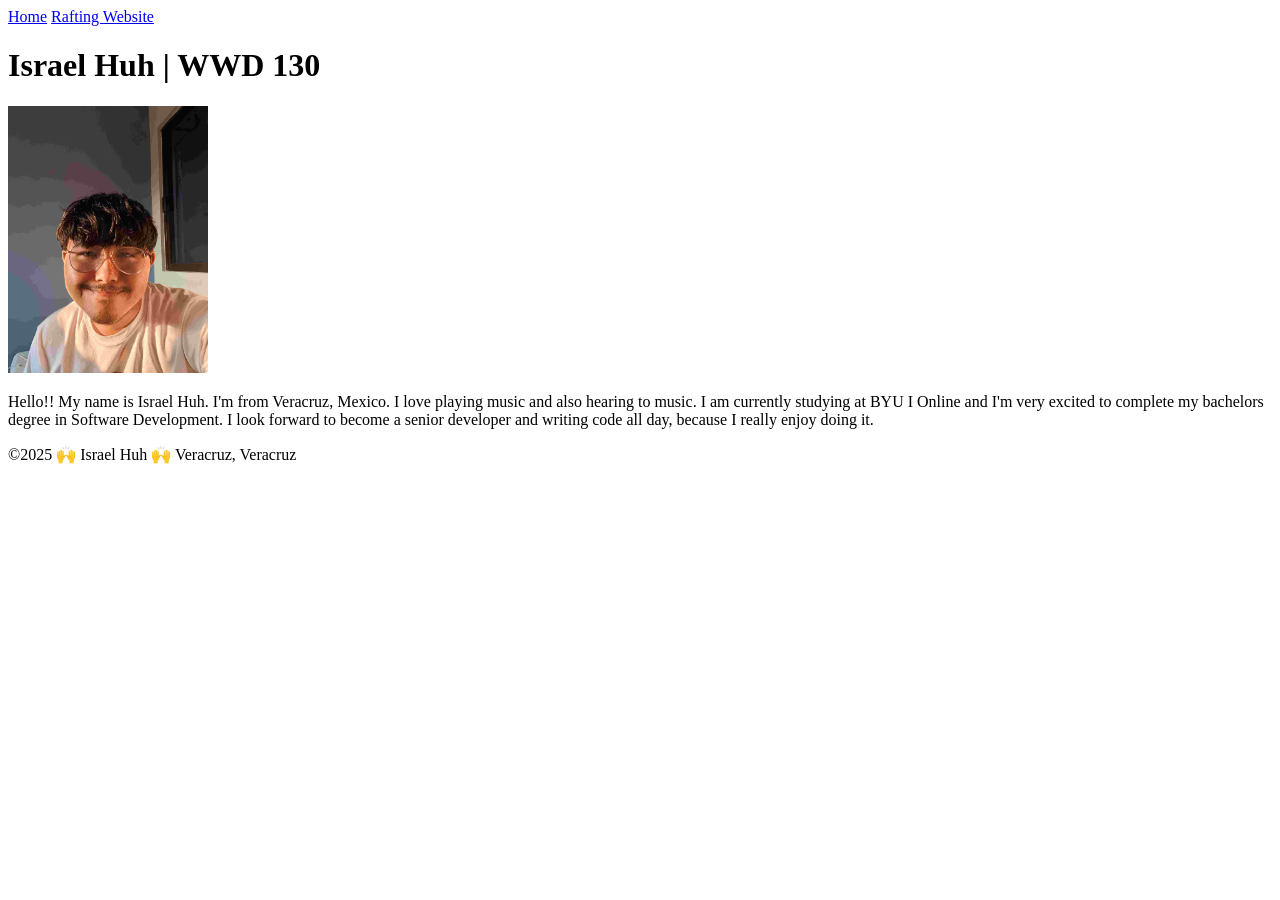
==== index.html @ 48068bc3 "test#1" ====
<!DOCTYPE html>
<html lang="en">
    <head>
        <meta charset="UTF-8">
        <meta name="viewport" content="width=device-width, initial-scale=1.0">
        <title>Israel Huh | WWD 130</title>
    </head>
    <body>
        <header>
            <nav>
                <a href="#">Home</a>
                <a href="wwr/">Rafting Website</a>
            </nav>
        </header>
        <main>
            <h1>Israel Huh | WWD 130</h1>
            <img src="images/profile.jpg" alt="Hello, my name is Israel Huh" width="200">
            <p> Hello!! My name is Israel Huh. I'm from Veracruz, Mexico. I love playing music and also hearing to music. 
                I am currently studying at BYU I Online and I'm very excited to complete my bachelors degree in Software Development.
                I look forward to become a senior developer and writing code all day, because I really enjoy doing it.</p>
        </main>
        <footer>
            <p>&COPY;2025 🙌 Israel Huh 🙌 Veracruz, Veracruz</p>
        </footer>
    </body>
</html>
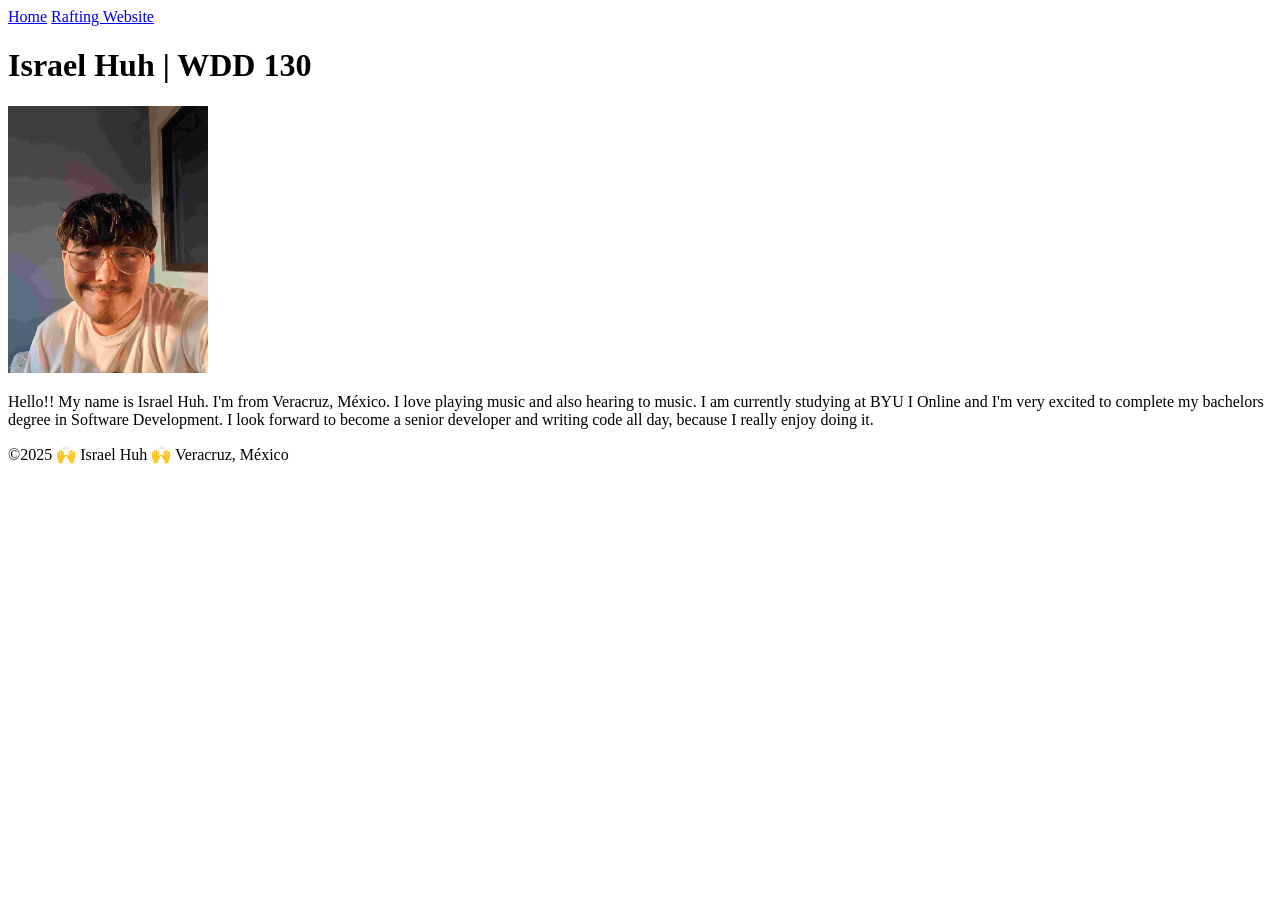
==== commit 90960d62: "test#2" ====
--- a/index.html
+++ b/index.html
@@ -1,26 +1,32 @@
 <!DOCTYPE html>
 <html lang="en">
-    <head>
-        <meta charset="UTF-8">
-        <meta name="viewport" content="width=device-width, initial-scale=1.0">
-        <title>Israel Huh | WWD 130</title>
-    </head>
-    <body>
-        <header>
-            <nav>
-                <a href="#">Home</a>
-                <a href="wwr/">Rafting Website</a>
-            </nav>
-        </header>
-        <main>
-            <h1>Israel Huh | WWD 130</h1>
-            <img src="images/profile.jpg" alt="Hello, my name is Israel Huh" width="200">
-            <p> Hello!! My name is Israel Huh. I'm from Veracruz, Mexico. I love playing music and also hearing to music. 
-                I am currently studying at BYU I Online and I'm very excited to complete my bachelors degree in Software Development.
-                I look forward to become a senior developer and writing code all day, because I really enjoy doing it.</p>
-        </main>
-        <footer>
-            <p>&COPY;2025 🙌 Israel Huh 🙌 Veracruz, Veracruz</p>
-        </footer>
-    </body>
+
+<head>
+    <meta charset="UTF-8">
+    <meta name="viewport" content="width=device-width, initial-scale=1.0">
+    <title>Israel Huh | WDD 130</title>
+</head>
+
+<body>
+    <header>
+        <nav>
+            <a href="#">Home</a>
+            <a href="wwr/">Rafting Website</a>
+        </nav>
+    </header>
+    <main>
+        <h1>Israel Huh | WDD 130</h1>
+        <img src="images/profile.jpg" alt="Hello, my name is Israel Huh" width="200">
+        <p> Hello!! My name is Israel Huh. I'm from Veracruz, México. I love playing music and also
+            hearing to music.
+            I am currently studying at BYU I Online and I'm very excited to complete my bachelors
+            degree in Software Development.
+            I look forward to become a senior developer and writing code all day, because I really
+            enjoy doing it.</p>
+    </main>
+    <footer>
+        <p>&COPY;2025 🙌 Israel Huh 🙌 Veracruz, México</p>
+    </footer>
+</body>
+
 </html>
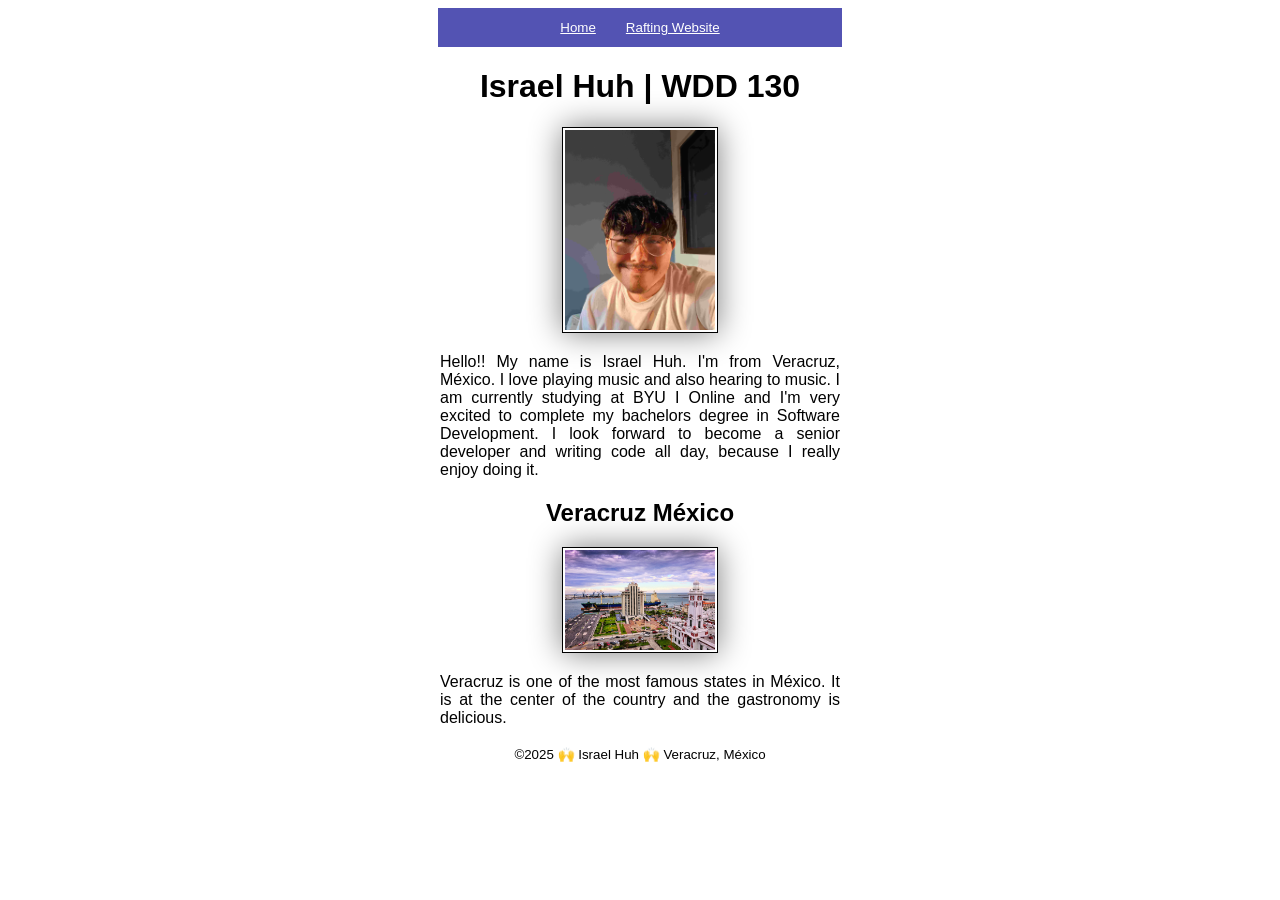
==== commit 08578d89: "cssEnchanment#1" ====
--- a/index.html
+++ b/index.html
@@ -5,13 +5,17 @@
     <meta charset="UTF-8">
     <meta name="viewport" content="width=device-width, initial-scale=1.0">
     <title>Israel Huh | WDD 130</title>
+    <meta name="description"
+      content="Israel Huh's page, this is a page created with the purpose of learning Web Fundamentals in WDD130">
+    <meta name="author" content="Israel Huh">
+    <link rel="stylesheet" href="styles/styles.css">
 </head>
 
 <body>
     <header>
         <nav>
-            <a href="#">Home</a>
-            <a href="wwr/">Rafting Website</a>
+            <a href="">Home</a>
+            <a href="">Rafting Website</a>
         </nav>
     </header>
     <main>
@@ -24,6 +28,12 @@
             I look forward to become a senior developer and writing code all day, because I really
             enjoy doing it.</p>
     </main>
+    <aside>
+        <h2>Veracruz México</h2>
+        <img src="images/veracruzcity.jpg" alt="Veracruz's port">
+        <p>Veracruz is one of the most famous states in México. It is at the center of the country
+            and the gastronomy is delicious.</p>
+    </aside>
     <footer>
         <p>&COPY;2025 🙌 Israel Huh 🙌 Veracruz, México</p>
     </footer>
--- a/styles/styles.css
+++ b/styles/styles.css
@@ -0,0 +1,52 @@
+body {
+    font-family: 'Trebuchet MS', 'Lucida Sans Unicode', 'Lucida Grande', 'Lucida Sans', Arial, sans-serif;
+}
+
+nav {
+    background-color: rgb(83, 83, 179);
+    padding: 2px;
+    width: 400px;
+    margin: 0 auto;
+    font-size: smaller;
+    display: flex;
+    gap: 10px;
+    justify-content: center;
+}
+
+nav a {
+    color: white;
+    display: block;
+    padding: 10px;
+}
+
+h1 {
+    color: rgb(0, 0, 0);
+    text-align: center;
+}
+
+h2 {
+    text-align: center;
+}
+
+img {
+    width: 150px;
+    display: block;
+    height: auto;
+    border: 1px solid black;
+    padding: 2px;
+    box-shadow: 0 0 30px gray;
+    margin: 0 auto;
+}
+
+p {
+    width: 400px;
+    margin: 20px auto;
+    text-align: justify;
+}
+
+footer p {
+    width: 400px;
+    margin: 0 auto;
+    text-align: center;
+    font-size: smaller
+}
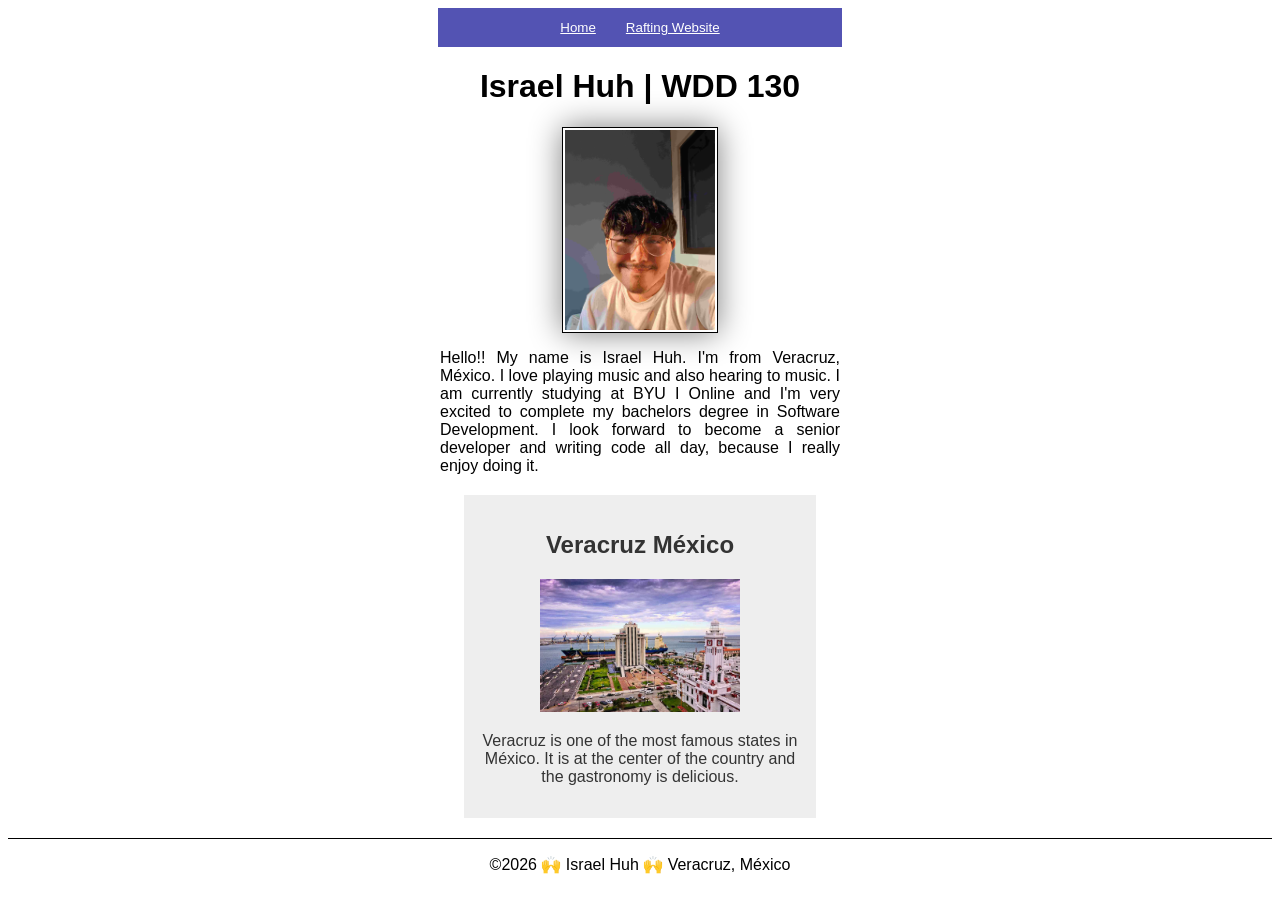
==== commit 5a953bf9: "cssEnhancement#1" ====
--- a/index.html
+++ b/index.html
@@ -14,8 +14,8 @@
 <body>
     <header>
         <nav>
-            <a href="">Home</a>
-            <a href="">Rafting Website</a>
+            <a href="#">Home</a>
+            <a href="www/">Rafting Website</a>
         </nav>
     </header>
     <main>
@@ -35,7 +35,7 @@
             and the gastronomy is delicious.</p>
     </aside>
     <footer>
-        <p>&COPY;2025 🙌 Israel Huh 🙌 Veracruz, México</p>
+        <p>&COPY;2026 🙌 Israel Huh 🙌 Veracruz, México</p>
     </footer>
 </body>
 
--- a/styles/styles.css
+++ b/styles/styles.css
@@ -19,16 +19,23 @@
     padding: 10px;
 }
 
-h1 {
+main {
+    max-width: 840px;
+    text-align: justify;
+    width: 400px;
+    margin: 0 auto;
+}
+
+main h1 {
     color: rgb(0, 0, 0);
     text-align: center;
 }
 
-h2 {
+main h2 {
     text-align: center;
 }
 
-img {
+main img {
     width: 150px;
     display: block;
     height: auto;
@@ -39,14 +46,26 @@
 }
 
 p {
-    width: 400px;
-    margin: 20px auto;
-    text-align: justify;
+    padding: 0;
 }
 
-footer p {
-    width: 400px;
-    margin: 0 auto;
+aside {
+    width: 20rem;
+    margin: 20px auto;
+    border: 1px solid rgb(0, 0, 0 / 0.2);
+    padding: 1rem;
+    background-color: #eee;
+    color: #333;
     text-align: center;
-    font-size: smaller
+}
+
+aside img {
+    width: 200px;
+    height: auto;
+}
+
+footer {
+    margin-top: 15px;
+    border-top: 1px solid #000;
+    text-align: center;
 }
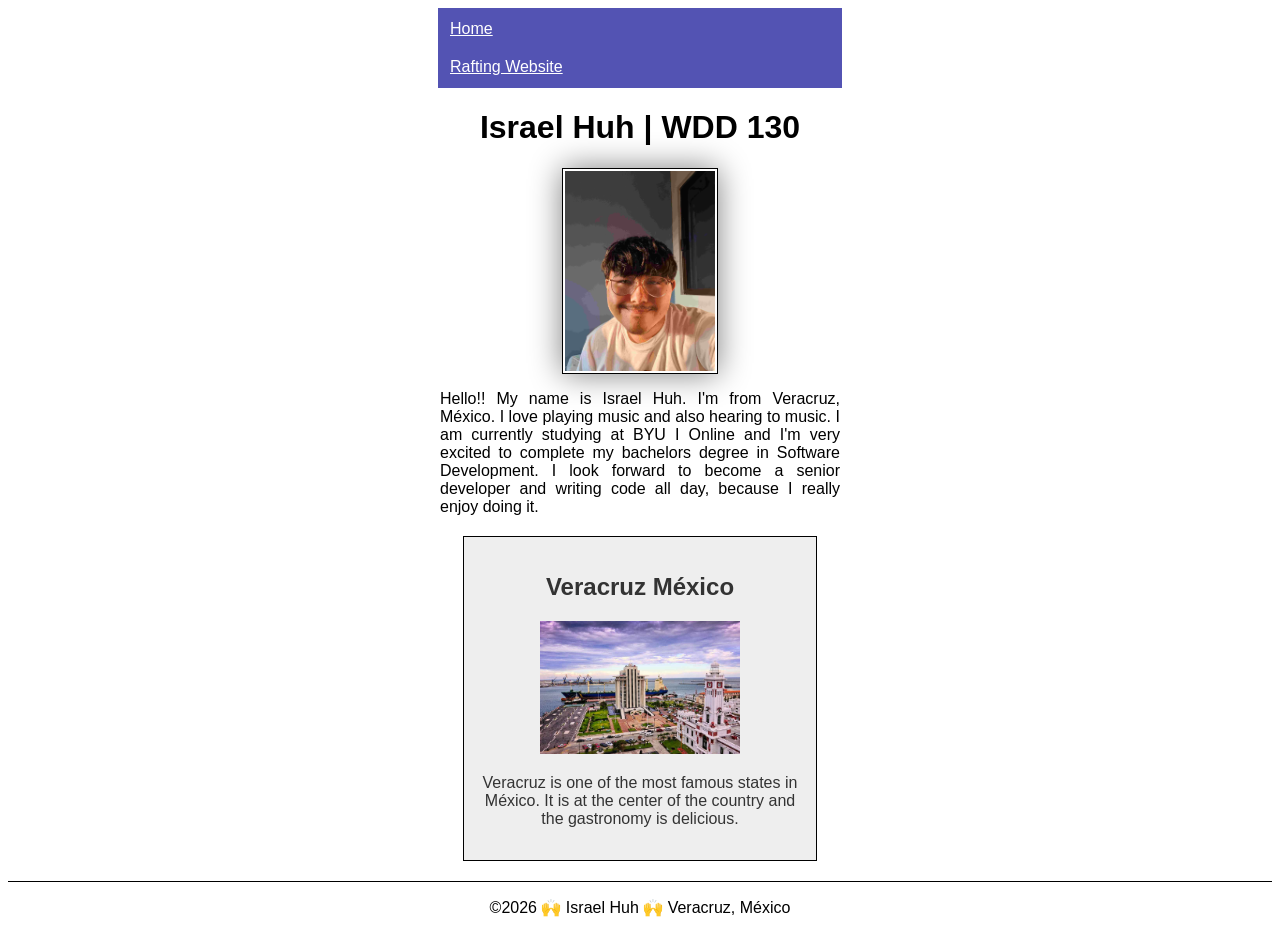
==== commit 82ff94ce: "cssEnhancement#3" ====
--- a/index.html
+++ b/index.html
@@ -15,7 +15,7 @@
     <header>
         <nav>
             <a href="#">Home</a>
-            <a href="www/">Rafting Website</a>
+            <a href="wwr/">Rafting Website</a>
         </nav>
     </header>
     <main>
--- a/styles/styles.css
+++ b/styles/styles.css
@@ -7,10 +7,6 @@
     padding: 2px;
     width: 400px;
     margin: 0 auto;
-    font-size: smaller;
-    display: flex;
-    gap: 10px;
-    justify-content: center;
 }
 
 nav a {
@@ -52,7 +48,7 @@
 aside {
     width: 20rem;
     margin: 20px auto;
-    border: 1px solid rgb(0, 0, 0 / 0.2);
+    border: 1px solid rgb(0, 0, 0);
     padding: 1rem;
     background-color: #eee;
     color: #333;
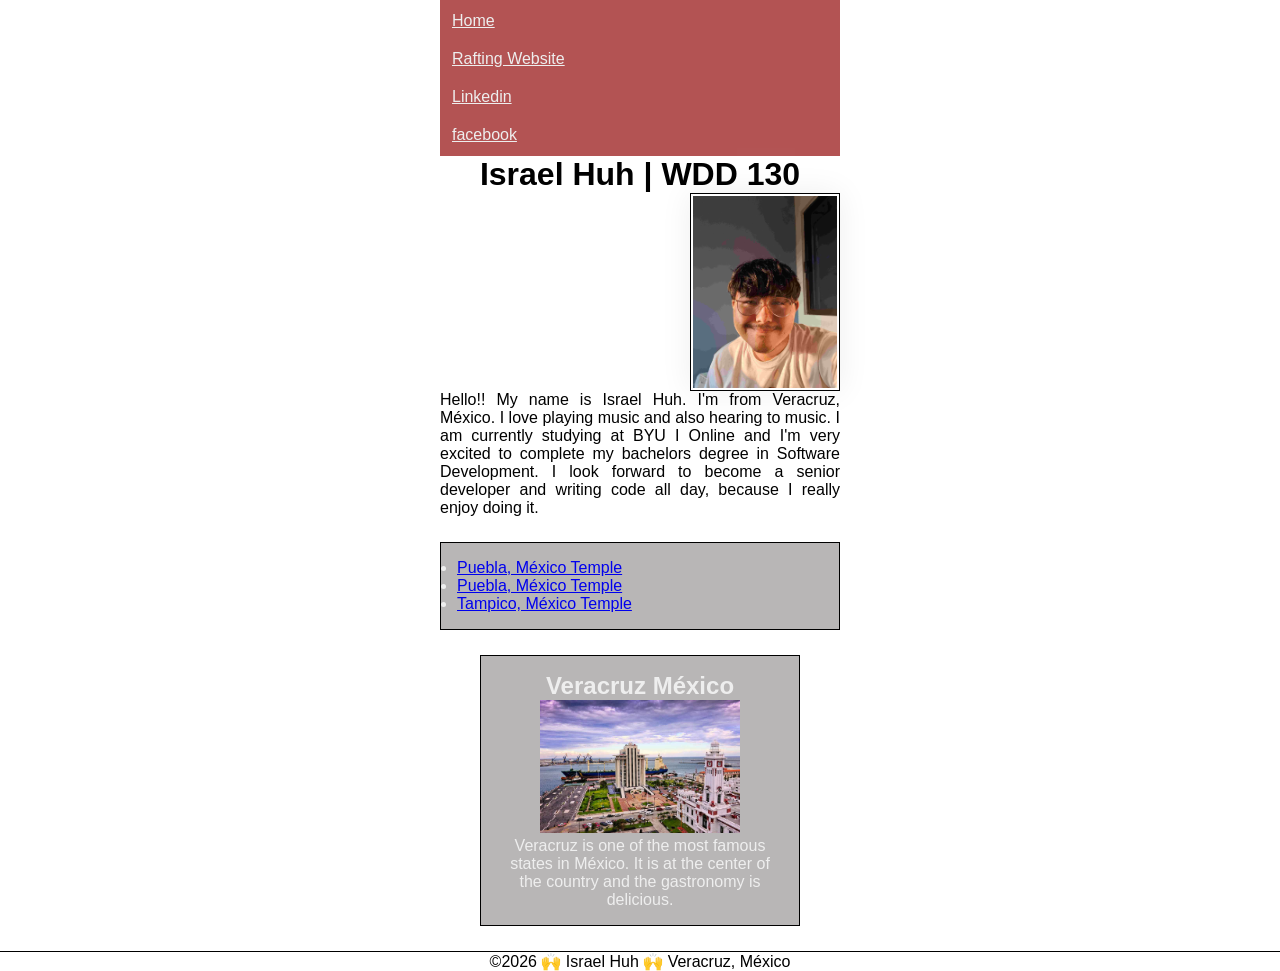
==== commit c8fd4562: "w03codealong" ====
--- a/index.html
+++ b/index.html
@@ -16,6 +16,8 @@
         <nav>
             <a href="#">Home</a>
             <a href="wwr/">Rafting Website</a>
+            <a href="https://linkedin.com">Linkedin</a>
+            <a href="https://facebook.com">facebook</a>
         </nav>
     </header>
     <main>
@@ -26,9 +28,15 @@
             I am currently studying at BYU I Online and I'm very excited to complete my bachelors
             degree in Software Development.
             I look forward to become a senior developer and writing code all day, because I really
-            enjoy doing it.</p>
+            enjoy doing it.
+        </p>
+        <ul class="box">
+            <li><a href="https://www.churchofjesuschrist.org/temples/details/puebla-mexico-temple?lang=spa">Puebla, México Temple</a></li>
+            <li><a href="https://www.churchofjesuschrist.org/temples/details/mcallen-texas-temple?lang=spa">Puebla, México Temple</a></li>
+            <li><a href="https://www.churchofjesuschrist.org/temples/details/tampico-mexico-temple?lang=spa">Tampico, México Temple</a></li>
+        </ul>
     </main>
-    <aside>
+    <aside class="box">
         <h2>Veracruz México</h2>
         <img src="images/veracruzcity.jpg" alt="Veracruz's port">
         <p>Veracruz is one of the most famous states in México. It is at the center of the country
--- a/styles/styles.css
+++ b/styles/styles.css
@@ -1,16 +1,29 @@
+:root {
+    --light-color: #eee;
+    --dark-color: black;
+    --middle-color: rgb(184, 182, 182);
+    --colorful: rgb(179, 83, 83);
+}
+
+* {
+    margin: 0;
+    padding: 0;
+    box-sizing: border-box;
+}
+
 body {
     font-family: 'Trebuchet MS', 'Lucida Sans Unicode', 'Lucida Grande', 'Lucida Sans', Arial, sans-serif;
 }
 
 nav {
-    background-color: rgb(83, 83, 179);
+    background-color: var(--colorful);
     padding: 2px;
     width: 400px;
     margin: 0 auto;
 }
 
 nav a {
-    color: white;
+    color: var(--light-color);
     display: block;
     padding: 10px;
 }
@@ -23,7 +36,7 @@
 }
 
 main h1 {
-    color: rgb(0, 0, 0);
+    color: var(--dark-color);
     text-align: center;
 }
 
@@ -32,28 +45,26 @@
 }
 
 main img {
+    float: right;
     width: 150px;
     display: block;
     height: auto;
-    border: 1px solid black;
+    border: 1px solid var(--dark-color);
     padding: 2px;
-    box-shadow: 0 0 30px gray;
+    box-shadow: 0 0 30px var(--light-color);
     margin: 0 auto;
 }
 
 p {
     padding: 0;
+    clear: both;
 }
 
 aside {
     width: 20rem;
-    margin: 20px auto;
-    border: 1px solid rgb(0, 0, 0);
-    padding: 1rem;
-    background-color: #eee;
-    color: #333;
     text-align: center;
 }
+
 
 aside img {
     width: 200px;
@@ -62,6 +73,17 @@
 
 footer {
     margin-top: 15px;
-    border-top: 1px solid #000;
+    border-top: 1px solid var(--dark-color);
     text-align: center;
+}
+
+/* Class Selectors */
+
+.box {
+    margin: 25px auto;
+    border: 1px solid var(--dark-color);
+    padding: 1rem;
+    background-color:var(--middle-color);
+    color: var(--light-color);
+
 }
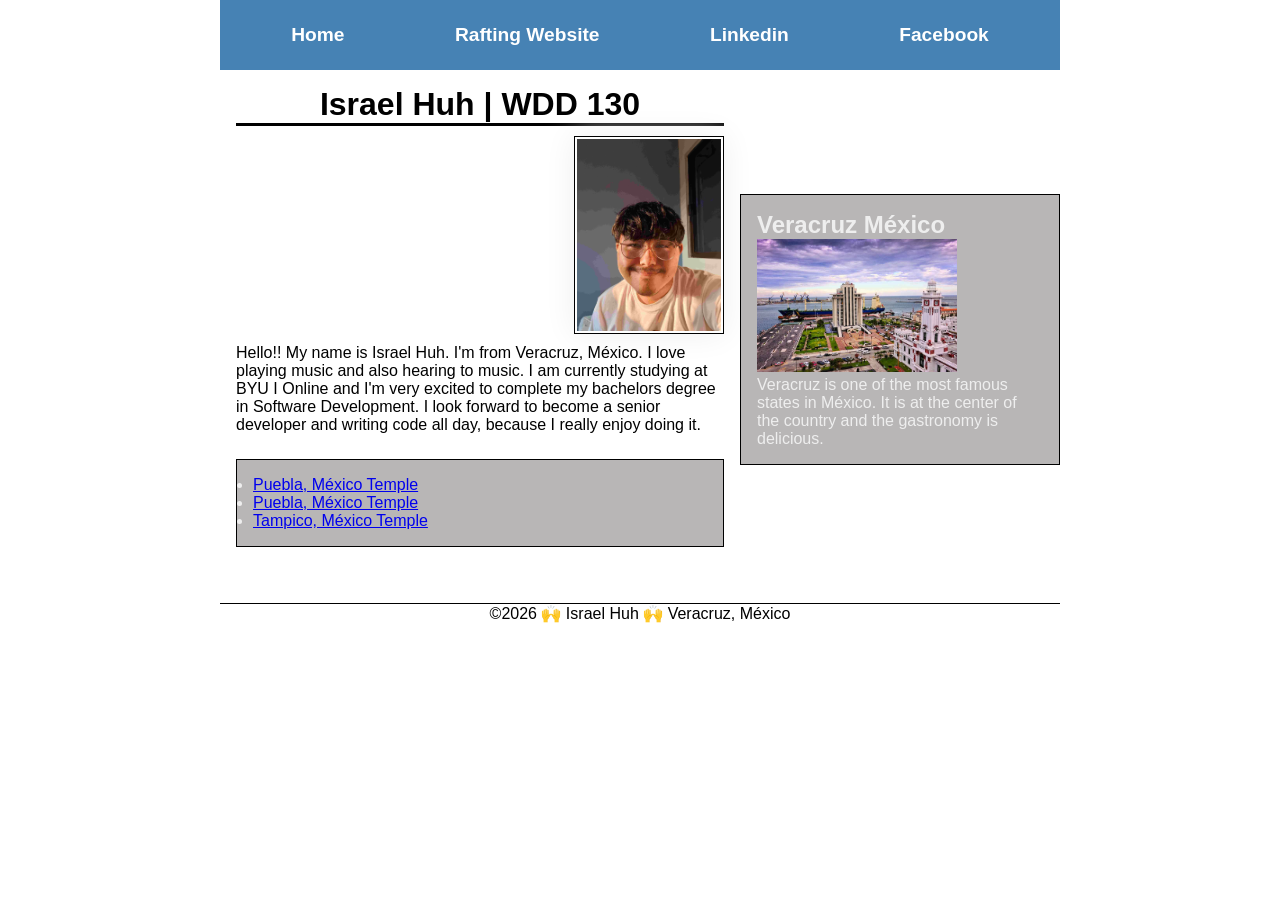
==== commit 2bce7801: "about-us-update#1" ====
--- a/index.html
+++ b/index.html
@@ -17,31 +17,43 @@
             <a href="#">Home</a>
             <a href="wwr/">Rafting Website</a>
             <a href="https://linkedin.com">Linkedin</a>
-            <a href="https://facebook.com">facebook</a>
+            <a href="https://facebook.com">Facebook</a>
         </nav>
     </header>
-    <main>
-        <h1>Israel Huh | WDD 130</h1>
-        <img src="images/profile.jpg" alt="Hello, my name is Israel Huh" width="200">
-        <p> Hello!! My name is Israel Huh. I'm from Veracruz, México. I love playing music and also
-            hearing to music.
-            I am currently studying at BYU I Online and I'm very excited to complete my bachelors
-            degree in Software Development.
-            I look forward to become a senior developer and writing code all day, because I really
-            enjoy doing it.
-        </p>
-        <ul class="box">
-            <li><a href="https://www.churchofjesuschrist.org/temples/details/puebla-mexico-temple?lang=spa">Puebla, México Temple</a></li>
-            <li><a href="https://www.churchofjesuschrist.org/temples/details/mcallen-texas-temple?lang=spa">Puebla, México Temple</a></li>
-            <li><a href="https://www.churchofjesuschrist.org/temples/details/tampico-mexico-temple?lang=spa">Tampico, México Temple</a></li>
-        </ul>
-    </main>
-    <aside class="box">
-        <h2>Veracruz México</h2>
-        <img src="images/veracruzcity.jpg" alt="Veracruz's port">
-        <p>Veracruz is one of the most famous states in México. It is at the center of the country
-            and the gastronomy is delicious.</p>
-    </aside>
+    <div class="grid">
+        <main>
+            <h1>Israel Huh | WDD 130</h1>
+            <img src="images/profile.jpg" alt="Hello, my name is Israel Huh" width="200">
+            <p> Hello!! My name is Israel Huh. I'm from Veracruz, México. I love playing music and
+                also
+                hearing to music.
+                I am currently studying at BYU I Online and I'm very excited to complete my
+                bachelors
+                degree in Software Development.
+                I look forward to become a senior developer and writing code all day, because I
+                really
+                enjoy doing it.
+            </p>
+            <ul class="box">
+                <li><a
+                      href="https://www.churchofjesuschrist.org/temples/details/puebla-mexico-temple?lang=spa">Puebla,
+                        México Temple</a></li>
+                <li><a
+                      href="https://www.churchofjesuschrist.org/temples/details/mcallen-texas-temple?lang=spa">Puebla,
+                        México Temple</a></li>
+                <li><a
+                      href="https://www.churchofjesuschrist.org/temples/details/tampico-mexico-temple?lang=spa">Tampico,
+                        México Temple</a></li>
+            </ul>
+        </main>
+        <aside class="box">
+            <h2>Veracruz México</h2>
+            <img src="images/veracruzcity.jpg" alt="Veracruz's port">
+            <p>Veracruz is one of the most famous states in México. It is at the center of the
+                country
+                and the gastronomy is delicious.</p>
+        </aside>
+    </div>
     <footer>
         <p>&COPY;2026 🙌 Israel Huh 🙌 Veracruz, México</p>
     </footer>
--- a/styles/styles.css
+++ b/styles/styles.css
@@ -11,33 +11,52 @@
     box-sizing: border-box;
 }
 
+header,
+.grid,
+footer {
+    max-width: 840px;
+    margin: 0 auto;
+}
+
 body {
     font-family: 'Trebuchet MS', 'Lucida Sans Unicode', 'Lucida Grande', 'Lucida Sans', Arial, sans-serif;
 }
 
 nav {
-    background-color: var(--colorful);
-    padding: 2px;
-    width: 400px;
-    margin: 0 auto;
+    background-color: steelblue;
+    padding: 1rem;
+    display: flex;
+    justify-content: space-around;
 }
 
 nav a {
-    color: var(--light-color);
-    display: block;
-    padding: 10px;
+    padding: 0.5rem;
+    text-decoration: none;
+    font-size: 1.2rem;
+    font-weight: 700;
+    color: #fff;
+}
+
+.grid {
+    display: grid;
+    grid-template-columns: 1fr 20rem;
+    align-items: center;
 }
 
 main {
-    max-width: 840px;
-    text-align: justify;
-    width: 400px;
-    margin: 0 auto;
+    grid-column: 1;
+    margin: 1rem;
+}
+
+aside {
+    position: relative;
+    grid-column: 2;
 }
 
 main h1 {
     color: var(--dark-color);
     text-align: center;
+    border-bottom: solid black;
 }
 
 main h2 {
@@ -52,19 +71,13 @@
     border: 1px solid var(--dark-color);
     padding: 2px;
     box-shadow: 0 0 30px var(--light-color);
-    margin: 0 auto;
+    margin: 10px auto;
 }
 
 p {
     padding: 0;
     clear: both;
 }
-
-aside {
-    width: 20rem;
-    text-align: center;
-}
-
 
 aside img {
     width: 200px;
@@ -83,7 +96,7 @@
     margin: 25px auto;
     border: 1px solid var(--dark-color);
     padding: 1rem;
-    background-color:var(--middle-color);
+    background-color: var(--middle-color);
     color: var(--light-color);
 
 }
